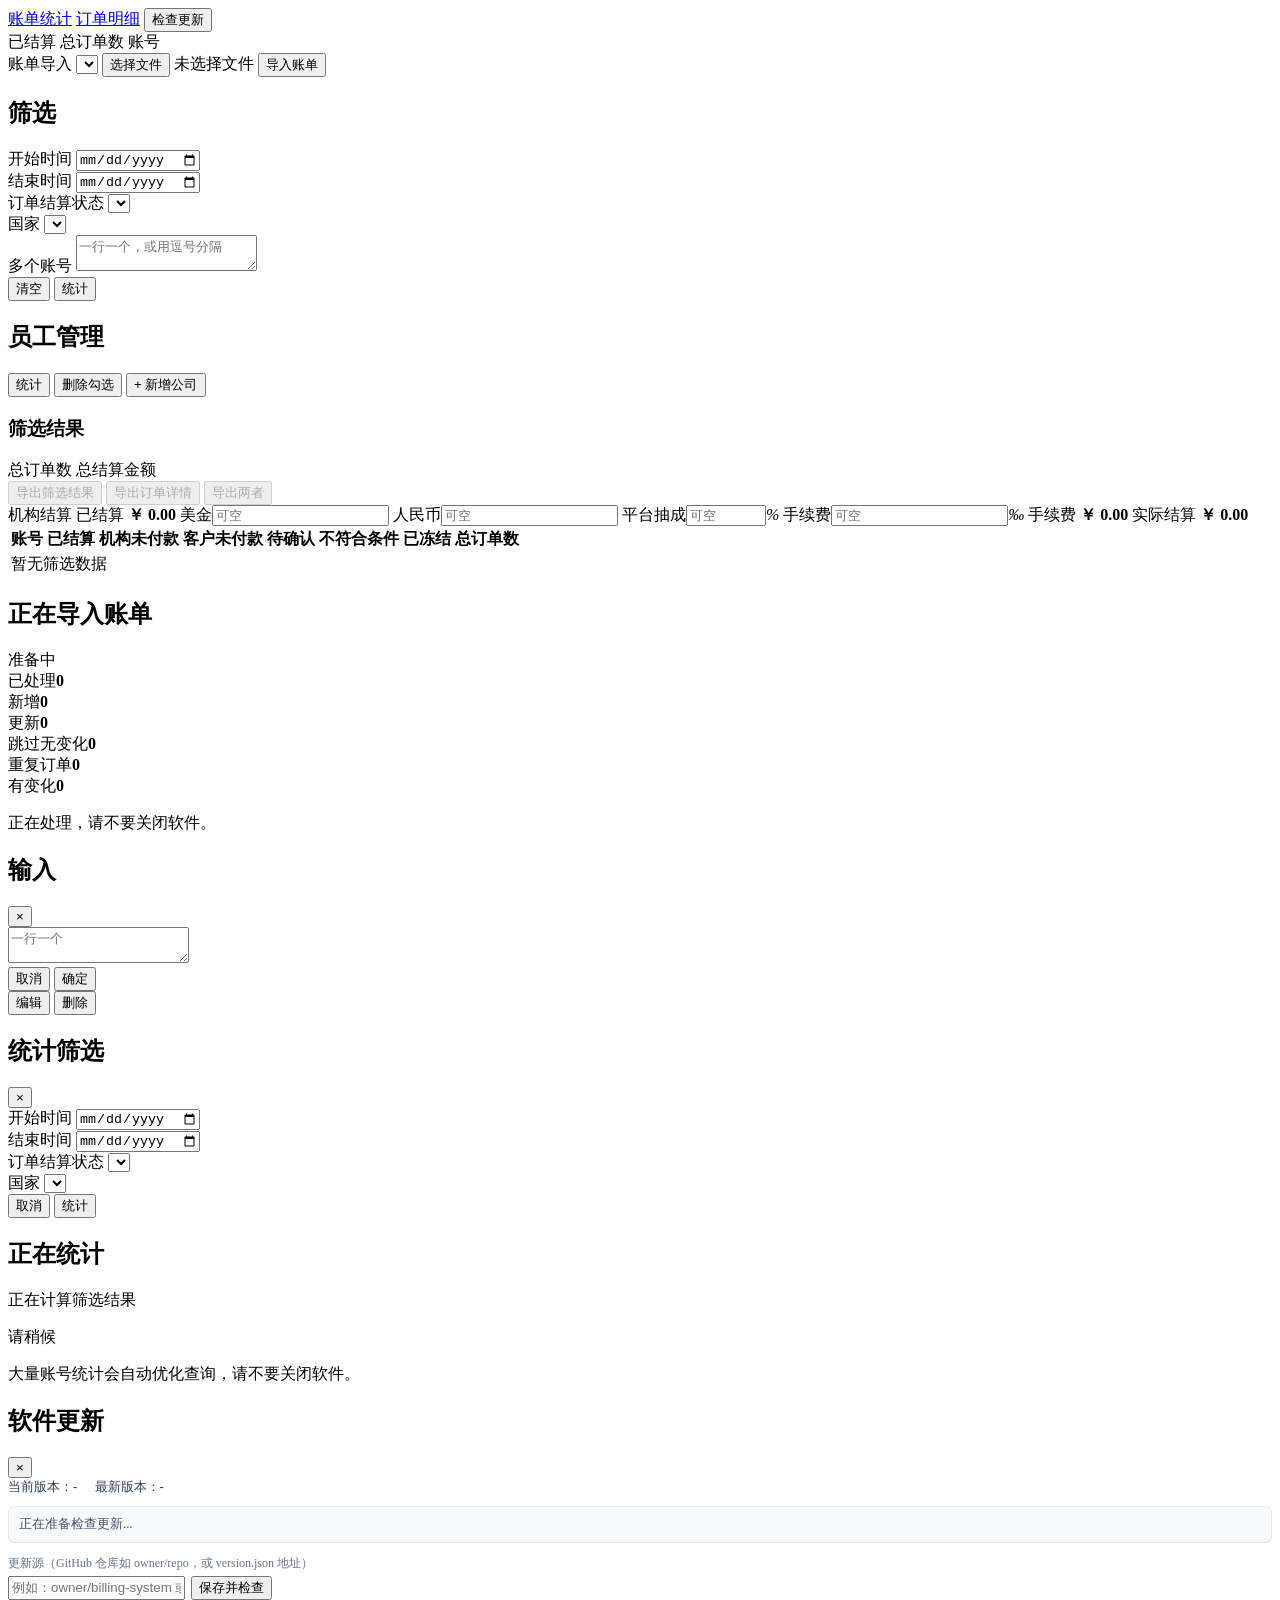
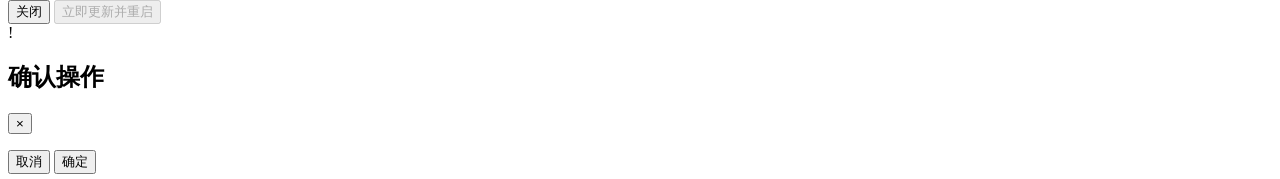
==== code/gui/templates/index.html @ d8c99ee2 "feat: billing accuracy, performance, UI layout, and auto-updater" ====
<!doctype html>
<html lang="zh-CN">
<head>
  <meta charset="utf-8">
  <meta name="viewport" content="width=device-width, initial-scale=1">
  <title>{{.Title}}</title>
  <link rel="stylesheet" href="/static/app.css?v=20260602-summary-head-full">
</head>
<body>
  <div id="appFrame">
  <header class="topbar">
    <div class="topbar-left">
      <nav class="main-nav">
        <a class="nav-item active" href="/">账单统计</a>
        <a id="ordersPageBtn" class="nav-item" href="/orders">订单明细</a>
        <button id="checkUpdateBtn" class="nav-item nav-update-btn" type="button" title="检查并安装软件更新">检查更新</button>
      </nav>
    </div>
    <div class="topbar-metrics">
      <span>已结算 <strong id="totalIncome"></strong></span>
      <span>总订单数 <strong id="orderCount"></strong></span>
      <span>账号 <strong id="talentCount"></strong></span>
    </div>
    <div class="topbar-right">
      <div class="top-import">
        <span class="top-import-title">账单导入</span>
        <select id="countrySelect"></select>
        <input id="billFile" type="file" accept=".xlsx,.csv,.tsv,.txt" hidden>
        <button id="selectBillFileBtn" type="button">选择文件</button>
        <span id="selectedBillFileName" class="selected-file-name" title="未选择文件">未选择文件</span>
        <button id="importBtn" class="primary">导入账单</button>
      </div>
    </div>
  </header>

  <main class="layout">
    <section class="top">
      <aside class="sidebar">
        <div class="block filter-block">
          <h2>筛选</h2>
          <div class="date-grid">
            <div>
              <label>开始时间</label>
              <input id="startDate" type="date">
            </div>
            <div>
              <label>结束时间</label>
              <input id="endDate" type="date">
            </div>
          </div>
          <div class="field settlement-field">
            <label>订单结算状态</label>
            <select id="settlementStatus"></select>
          </div>
          <div class="field settlement-field country-filter-field">
            <label>国家</label>
            <select id="filterCountry"></select>
          </div>
          <div class="manual-grid">
            <div class="field">
              <label>多个账号</label>
              <textarea id="manualUsers" placeholder="一行一个，或用逗号分隔"></textarea>
            </div>
            <div class="side-actions">
              <button id="manualClearBtn" type="button">清空</button>
              <button id="manualSearchBtn" class="primary">统计</button>
            </div>
          </div>
        </div>

        <div class="block">
          <div class="block-head">
            <h2>员工管理</h2>
            <div class="head-actions">
              <button id="statCheckedBtn" class="small-add-btn" title="统计勾选范围">统计</button>
              <button id="deleteCheckedBtn" class="small-add-btn danger-small-btn" title="删除勾选项">删除勾选</button>
              <button id="addCompanyBtn" class="small-add-btn" title="新增公司">+ 新增公司</button>
            </div>
          </div>
          <div id="tree" class="tree"></div>
        </div>
      </aside>

      <section class="results">
        <div class="toolbar">
          <div>
            <h1 id="resultTitle">筛选结果</h1>
            <p id="resultHint"></p>
          </div>
          <div class="export-area">
            <div class="export-stats">
              <span>总订单数 <strong id="exportOrderCount"></strong></span>
              <span>总结算金额 <strong id="exportIncome"></strong></span>
            </div>
            <button id="exportSummaryBtn" disabled>导出筛选结果</button>
            <button id="exportOrdersBtn" disabled>导出订单详情</button>
            <button id="exportBothBtn" disabled>导出两者</button>
          </div>
        </div>
        <div id="statusStats" class="status-stats"></div>
        <div class="agency-settle">
          <span class="agency-title">机构结算</span>
          <span class="agency-money">已结算 <strong id="agencyBase">￥ 0.00</strong></span>
          <label class="agency-field"><span>美金</span><input id="usdRate" type="number" min="0" step="0.0001" placeholder="可空"></label>
          <label class="agency-field"><span>人民币</span><input id="rmbRate" type="number" min="0" step="0.0001" placeholder="可空"></label>
          <label class="agency-field agency-field-unit"><span>平台抽成</span><span class="input-unit"><input id="agencyCutRate" type="number" min="0" max="100" step="0.01" placeholder="可空"><em>%</em></span></label>
          <label class="agency-field agency-field-unit"><span>手续费</span><span class="input-unit"><input id="feePermille" type="number" min="0" step="0.01" placeholder="可空"><em>‰</em></span></label>
          <span class="agency-money">手续费 <strong id="agencyFee">￥ 0.00</strong></span>
          <span class="agency-money agency-actual">实际结算 <strong id="agencyActual">￥ 0.00</strong></span>
        </div>
        <div class="summary">
          <table>
            <thead>
              <tr>
                <th title="账号">账号</th>
                <th title="已结算">已结算</th>
                <th title="机构未付款">机构未付款</th>
                <th title="客户未付款">客户未付款</th>
                <th title="待确认">待确认</th>
                <th title="不符合条件">不符合条件</th>
                <th title="已冻结">已冻结</th>
                <th title="总订单数">总订单数</th>
              </tr>
            </thead>
            <tbody id="summaryBody"><tr><td colspan="8" class="empty-cell">暂无筛选数据</td></tr></tbody>
          </table>
        </div>
      </section>
    </section>
  </main>

  <div id="toast" class="toast"></div>
  <div id="importProgressModal" class="modal-mask import-progress-mask" aria-hidden="true">
    <div class="modal import-progress-modal" role="dialog" aria-modal="true" aria-labelledby="importProgressTitle">
      <div class="modal-head">
        <div>
          <h2 id="importProgressTitle">正在导入账单</h2>
          <p id="importProgressSubTitle" class="progress-subtitle"></p>
        </div>
      </div>
      <div class="progress-bar"><span id="importProgressBar"></span></div>
      <div id="importProgressPhase" class="progress-phase">准备中</div>
      <div class="progress-grid">
        <div><span>已处理</span><strong id="importProgressProcessed">0</strong></div>
        <div><span>新增</span><strong id="importProgressImported">0</strong></div>
        <div><span>更新</span><strong id="importProgressUpdated">0</strong></div>
        <div><span>跳过无变化</span><strong id="importProgressSkipped">0</strong></div>
        <div><span>重复订单</span><strong id="importProgressDuplicate">0</strong></div>
        <div><span>有变化</span><strong id="importProgressChanged">0</strong></div>
      </div>
      <p id="importProgressMessage" class="progress-message">正在处理，请不要关闭软件。</p>
    </div>
  </div>
  <div id="inputModal" class="modal-mask" aria-hidden="true">
    <div class="modal small-modal">
      <div class="modal-head">
        <h2 id="inputModalTitle">输入</h2>
        <button id="closeInputModalBtn" class="icon-btn" type="button">×</button>
      </div>
      <textarea id="inputModalText" placeholder="一行一个"></textarea>
      <div class="modal-actions">
        <button id="cancelInputModalBtn" type="button">取消</button>
        <button id="confirmInputModalBtn" class="primary" type="button">确定</button>
      </div>
    </div>
  </div>
  <div id="treeMenu" class="context-menu">
    <button id="editTreeItemBtn" type="button">编辑</button>
    <button id="deleteTreeItemBtn" type="button">删除</button>
  </div>
  <div id="statModal" class="modal-mask" aria-hidden="true">
    <div class="modal small-modal">
      <div class="modal-head">
        <h2 id="statModalTitle">统计筛选</h2>
        <button id="closeStatModalBtn" class="icon-btn" type="button">×</button>
      </div>
      <div class="date-grid">
        <div>
          <label>开始时间</label>
          <input id="statStartDate" type="date">
        </div>
        <div>
          <label>结束时间</label>
          <input id="statEndDate" type="date">
        </div>
      </div>
      <div class="field settlement-field">
        <label>订单结算状态</label>
        <select id="statSettlementStatus"></select>
      </div>
      <div class="field settlement-field country-filter-field">
        <label>国家</label>
        <select id="statCountry"></select>
      </div>
      <div class="modal-actions">
        <button id="cancelStatModalBtn" type="button">取消</button>
        <button id="confirmStatModalBtn" class="primary" type="button">统计</button>
      </div>
    </div>
  </div>
  <div id="statsProgressModal" class="modal-mask stats-progress-mask" aria-hidden="true">
    <div class="modal stats-progress-modal" role="dialog" aria-modal="true" aria-labelledby="statsProgressTitle">
      <div class="modal-head">
        <div>
          <h2 id="statsProgressTitle">正在统计</h2>
          <p id="statsProgressSubTitle" class="progress-subtitle">正在计算筛选结果</p>
        </div>
      </div>
      <div class="progress-bar"><span></span></div>
      <div class="progress-phase">请稍候</div>
      <p id="statsProgressMessage" class="progress-message">大量账号统计会自动优化查询，请不要关闭软件。</p>
    </div>
  </div>
  <div id="updateModal" class="modal-mask" aria-hidden="true">
    <div class="modal small-modal" role="dialog" aria-modal="true" aria-labelledby="updateModalTitle">
      <div class="modal-head">
        <h2 id="updateModalTitle">软件更新</h2>
        <button id="closeUpdateModalBtn" class="icon-btn" type="button">×</button>
      </div>
      <div style="display:flex;flex-direction:column;gap:10px;">
        <div style="font-size:13px;color:#334155;">
          当前版本：<strong id="updateCurrentVer">-</strong>
          <span style="margin-left:14px;">最新版本：<strong id="updateLatestVer">-</strong></span>
        </div>
        <div id="updateStatusText" style="font-size:12.5px;color:#475569;line-height:1.5;background:#f8fafc;border:1px solid #e2e8f0;border-radius:6px;padding:8px 10px;max-height:140px;overflow:auto;white-space:pre-wrap;">正在准备检查更新...</div>
        <div>
          <label style="font-size:12px;color:#64748b;">更新源（GitHub 仓库如 owner/repo，或 version.json 地址）</label>
          <div style="display:flex;gap:6px;margin-top:4px;">
            <input id="updateSourceInput" type="text" placeholder="例如：owner/billing-system 或 https://.../version.json">
            <button id="saveUpdateSourceBtn" type="button">保存并检查</button>
          </div>
        </div>
      </div>
      <div class="modal-actions">
        <button id="cancelUpdateModalBtn" type="button">关闭</button>
        <button id="applyUpdateBtn" class="primary" type="button" disabled>立即更新并重启</button>
      </div>
    </div>
  </div>
  <div id="confirmModal" class="modal-mask" aria-hidden="true">
    <div class="modal confirm-modal" role="dialog" aria-modal="true" aria-labelledby="confirmModalTitle">
      <div class="modal-head">
        <div class="confirm-title">
          <span class="confirm-mark">!</span>
          <h2 id="confirmModalTitle">确认操作</h2>
        </div>
        <button id="closeConfirmModalBtn" class="icon-btn" type="button">×</button>
      </div>
      <div class="confirm-content">
        <p id="confirmModalMessage"></p>
        <div id="confirmModalDetail" class="confirm-detail"></div>
      </div>
      <div class="modal-actions">
        <button id="cancelConfirmModalBtn" type="button">取消</button>
        <button id="confirmConfirmModalBtn" class="danger-solid" type="button">确定</button>
      </div>
    </div>
  </div>
  </div>
  <script src="/static/app.js?v=20260610-optional-settle-inputs"></script>
</body>
</html>
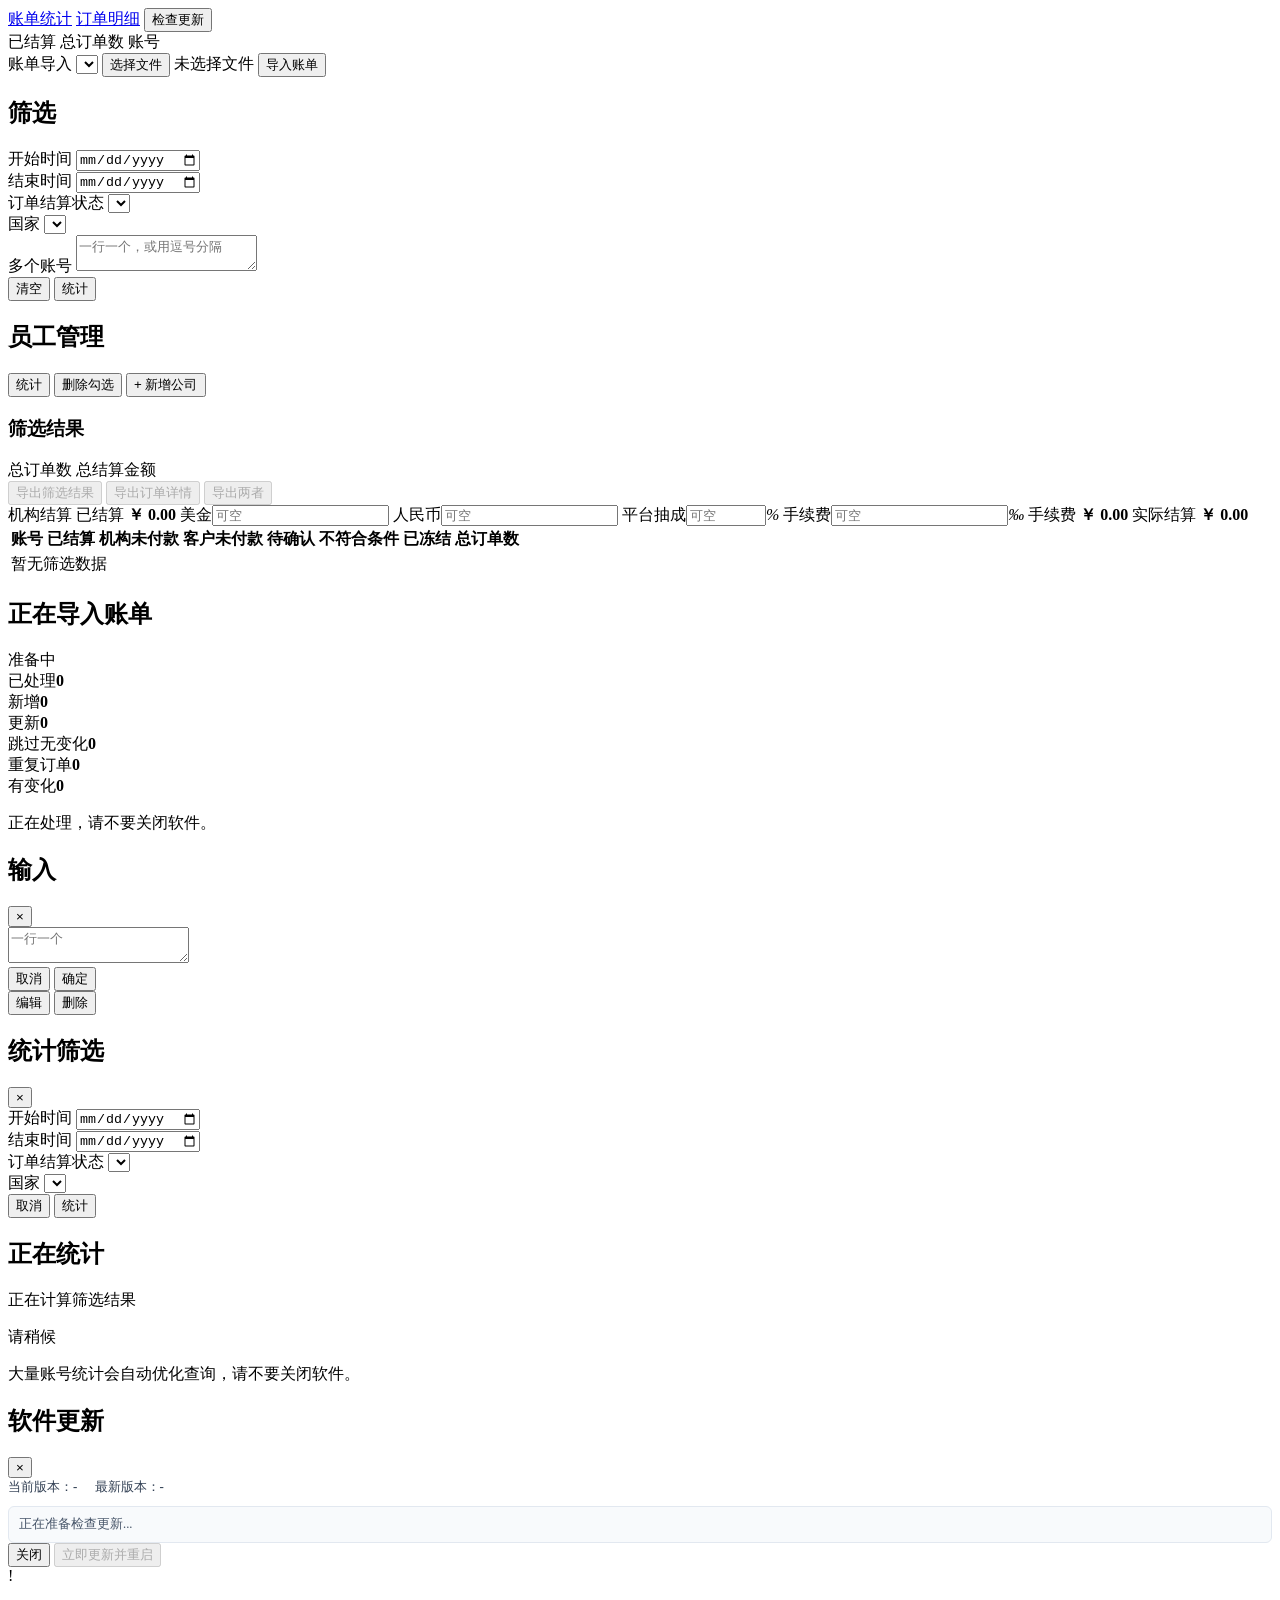
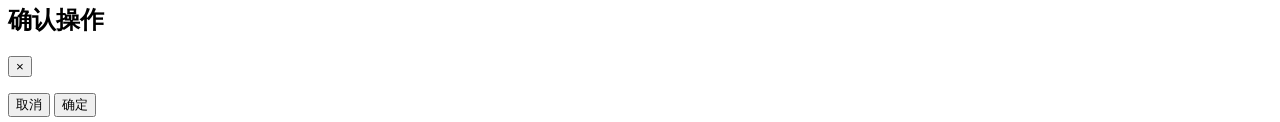
==== commit b0454512: "Hide update source input in update modal and bump version to 0.1.9" ====
--- a/code/gui/templates/index.html
+++ b/code/gui/templates/index.html
@@ -223,13 +223,6 @@
           <span style="margin-left:14px;">最新版本：<strong id="updateLatestVer">-</strong></span>
         </div>
         <div id="updateStatusText" style="font-size:12.5px;color:#475569;line-height:1.5;background:#f8fafc;border:1px solid #e2e8f0;border-radius:6px;padding:8px 10px;max-height:140px;overflow:auto;white-space:pre-wrap;">正在准备检查更新...</div>
-        <div>
-          <label style="font-size:12px;color:#64748b;">更新源（GitHub 仓库如 owner/repo，或 version.json 地址）</label>
-          <div style="display:flex;gap:6px;margin-top:4px;">
-            <input id="updateSourceInput" type="text" placeholder="例如：owner/billing-system 或 https://.../version.json">
-            <button id="saveUpdateSourceBtn" type="button">保存并检查</button>
-          </div>
-        </div>
       </div>
       <div class="modal-actions">
         <button id="cancelUpdateModalBtn" type="button">关闭</button>
@@ -257,6 +250,6 @@
     </div>
   </div>
   </div>
-  <script src="/static/app.js?v=20260610-optional-settle-inputs"></script>
+  <script src="/static/app.js?v=20261122-updater-api"></script>
 </body>
 </html>
